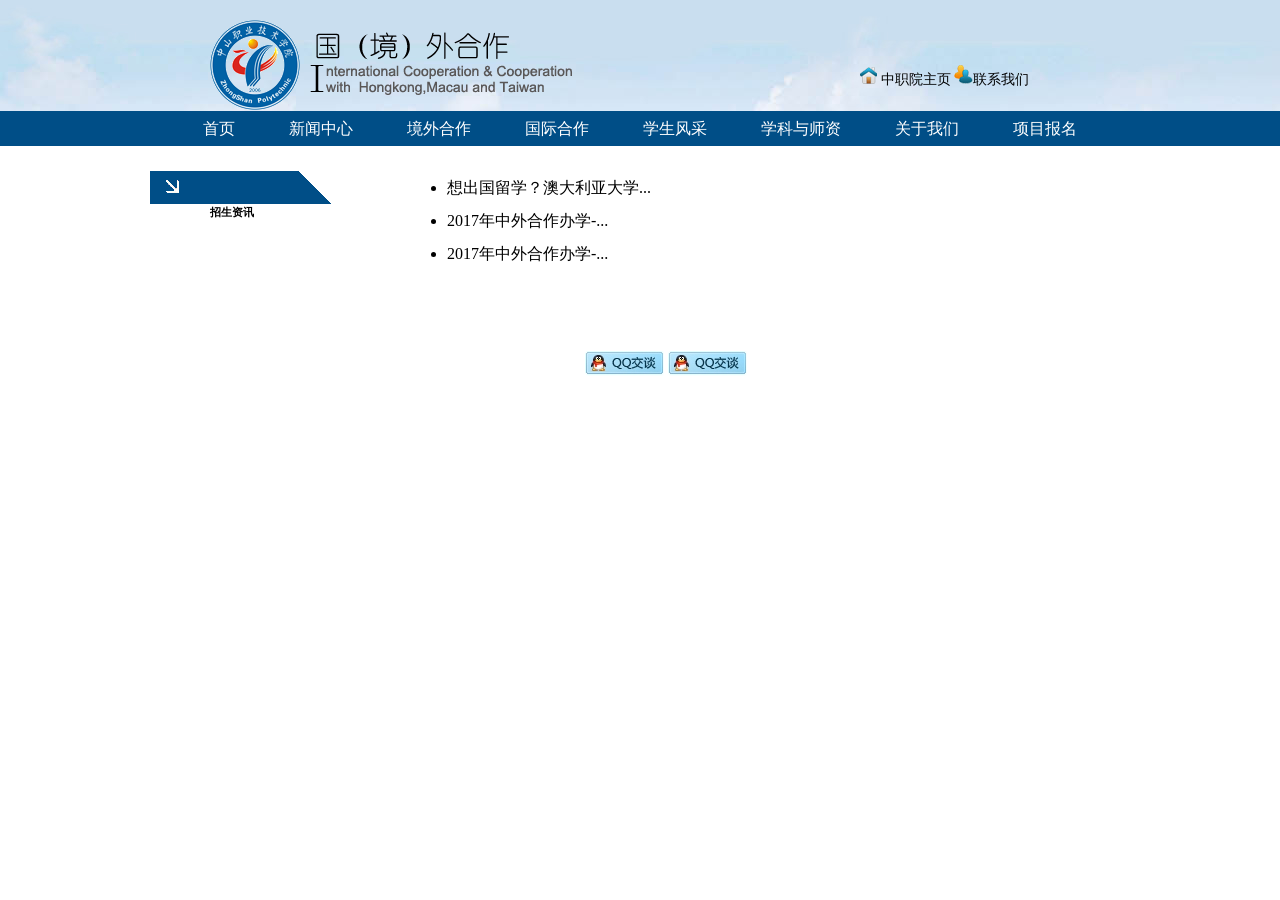
==== practice/news.html @ d6f470ed "20171122 20171122" ====
<!DOCTYPE html>
<html lang="en">
<head>
	<meta charset="UTF-8">
	<title>国（境）外合作</title>
	<!-- <link rel="stylesheet" href="./css/reset.css"> -->
	<link rel="stylesheet" type="text/css" charset="utf-8" href="./css/news.css">
</head>
<body>
	<!-- 命名：1、驼峰命名法
		2、下划线（一般PHP）
		3、中划线 
		前端人员必看CSS命名规范
		https://www.douban.com/note/499976405/ -->

	<div id="header" >
		<div id="logo" style="background-image:url(./image/news/logo3.png) no-repeat; ">
			<img id="logo" src="./image/news/logo3.png">
		</div>
		<div id="home" >
			<img src="./image/news/home.png">
			中职院主页
			<img src="./image/news/contact.png">联系我们
		</div>
	</div>
	 
	<div id="nav">
		<ul>
			<li>首页</li>
			<li>新闻中心</li>
			<li>境外合作</li>
			<li>国际合作</li>
			<li>学生风采</li>
			<li>学科与师资</li>
			<li>关于我们</li>
			<li>项目报名</li>
		</ul>
	</div>

	
		
	<div id="main">
		<div id="mainLeft">
			<div id="zhaosheng" >
				<h6>招生资讯</h6>
			<ul>
				<li>想出国留学？澳大利亚大学... </li>
				<li>2017年中外合作办学-... </li>
				<li>2017年中外合作办学-... </li>
			</ul>
			<div style="background:url(./image/news/zhaosheng.png) no-repeat; " >
				
			</div>
			<div style="background:url(./image/news/tel.png) no-repeat; ">
				
			</div>
			<div id="home" >
				<img src="./image/news/button_111.jpg">
				<img src="./image/news/button_111.jpg">
			</div>
		</div>
		<div id="mainRight"></div>
	</div>

	<footer>
	
	</footer>

</body>
</html>
---- practice/css/news.css ----
/*
- * @description: css
- * @author: pz
- * @update: pz (2017-11-20 14:50)
- */

body{
	text-align: center;
	margin:0;
	padding: 0;
	font-family: SimHei;// SimSun
} 

div{
	margin:0px;
}

#header{
	float: left;
	width: 1280px;
	height: 111px; 
	background-image: url(../image/news/bj2.jpg) ;
	display: inline;
}

#logo{
	float: left;
	width : 380px;
	height : 94px;
	margin-top: 8px;
	margin-left: 105px;
} 

#home{
	float: left;
	margin-top: 65px;
	margin-left: 375px;
	font-size: 14px;
} 


#nav{
	position: absolute;
	float: left;
	background-color: #004e87;
	width: 1280px;
	height: 35px;
	line-height: 35px;
	margin-top: 111px;
	color: white;
}
 
#nav > ul{
	margin:auto;
	padding: inherit;
	font-size: 0px;
}

#nav > ul>li{
	list-style:none;
	display: inline;
	color:white;
	padding: 0 27px;
	/* background-color: red; */
	font-size: 16px;
}
 
#main{
	float: left;
	width: 1280px;
	margin-top: 35px;
}

#mainLeft{
	float: left;
	padding-left: 150px;
}

 #mainLeft > ul> li{
	list-style:none;

	/* display: inline;
	color:white;
	padding: 0 27px;
	background-color: red;
	font-size: 16px; */
}

#zhaosheng{
    height: 33px;
    margin-top: 25px;
    line-height: 33px;
    text-align: left;
    padding-left: 60px;
    background:url(../image/news/link_bg.png) no-repeat; 
}
h6{
	float: left;
    width: 237px;
}
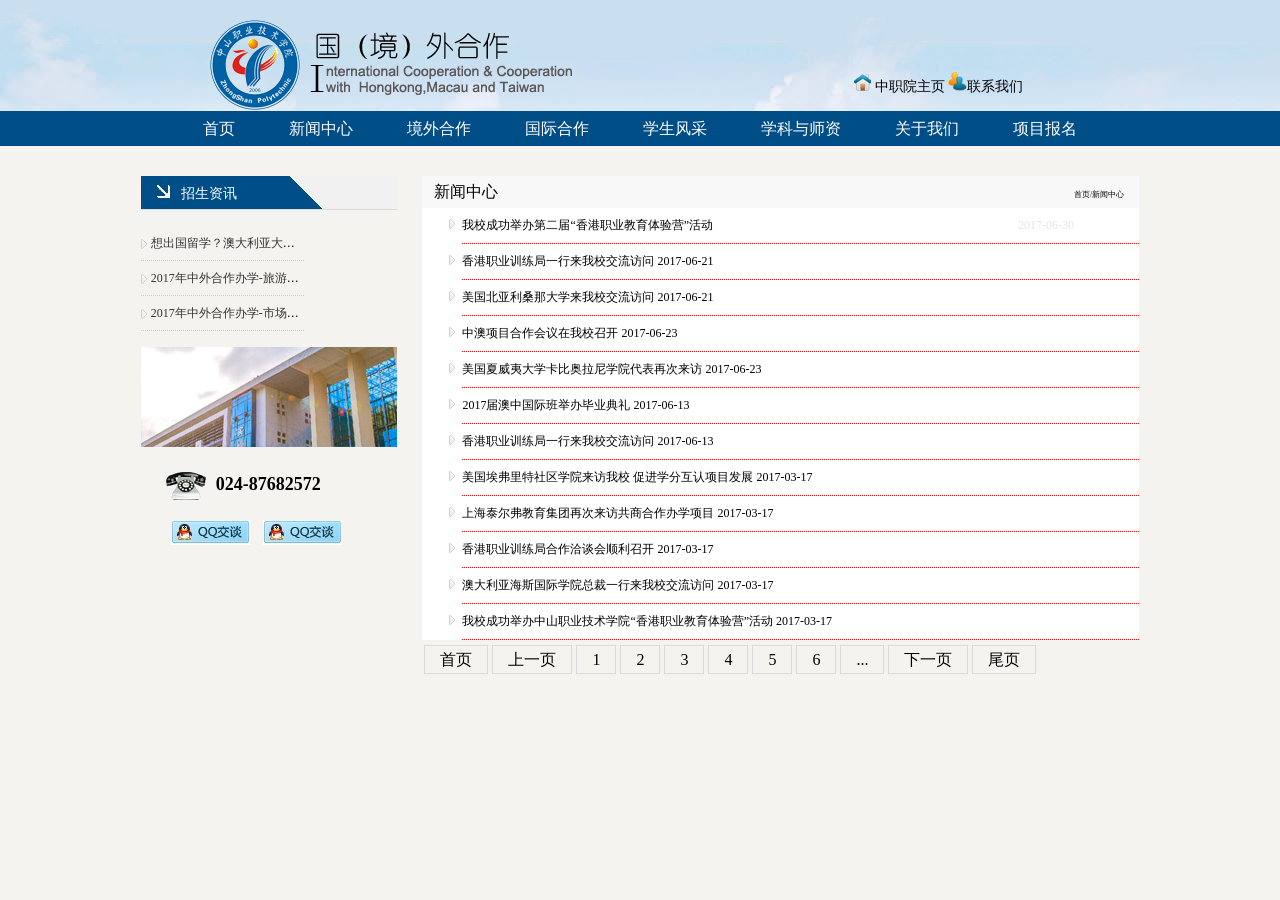
==== commit f79c5042: "20171123 样式对比" ====
--- a/practice/news.html
+++ b/practice/news.html
@@ -12,7 +12,7 @@
 		3、中划线 
 		前端人员必看CSS命名规范
 		https://www.douban.com/note/499976405/ -->
-
+	<!-- logo -->
 	<div id="header" >
 		<div id="logo" style="background-image:url(./image/news/logo3.png) no-repeat; ">
 			<img id="logo" src="./image/news/logo3.png">
@@ -23,7 +23,7 @@
 			<img src="./image/news/contact.png">联系我们
 		</div>
 	</div>
-	 
+	 <!-- 导航菜单 -->
 	<div id="nav">
 		<ul>
 			<li>首页</li>
@@ -36,30 +36,60 @@
 			<li>项目报名</li>
 		</ul>
 	</div>
-
-	
-		
+	<!-- 主体 -->		
 	<div id="main">
-		<div id="mainLeft">
-			<div id="zhaosheng" >
-				<h6>招生资讯</h6>
-			<ul>
-				<li>想出国留学？澳大利亚大学... </li>
-				<li>2017年中外合作办学-... </li>
-				<li>2017年中外合作办学-... </li>
+		<!-- 左侧 -->
+			<div id="mainLeft" >
+				<font style="color: white;margin-left: 40px;font-size: 14px;">招生资讯</font>
+				<ul id="mainLeftUl">
+					<li><a href="#" title="想出国留学？澳大利亚大学预科课程来了~">想出国留学？澳大利亚大学预科课程来了~</a> </li>
+					<li><a href="#">2017年中外合作办学-旅游管理（酒店管理）专业双文凭招生简章</a></li>
+					<li><a href="#">2017年中外合作办学-市场营销专业双文凭招生简章</a></li>
+				</ul>
+				<div style="background:url(./image/news/zhaosheng.jpg) no-repeat; height: 100px;" >
+					
+				</div>
+				<div style="background:url(./image/news/tel.png) no-repeat; height: 28px;margin-top: 25px;margin-left: 25px;line-height: 25px;">
+					<font style="padding-left: 50px;font-weight: bold;font-size: 18px;">024-87682572</font>
+				</div>
+				<div id="tel" >
+					<img src="./image/news/button_111.jpg">
+					<img src="./image/news/button_111.jpg" style="margin-left: 10px;">
+				</div>
+			</div>
+		<!-- 右侧新闻列表 -->
+		<div id="mainRight">
+			<div id="newCenter">&nbsp;&nbsp;&nbsp;新闻中心  <font style="font-size: 8px;float: right;margin-right: 15px;margin-top: 3px;">首页/新闻中心</font> </div>
+			<ul id="mainRightUl">
+				<li>我校成功举办第二届“香港职业教育体验营”活动 <font style="color:#E4E3E5;float: right;">2017-06-30</font></li>
+				<li>香港职业训练局一行来我校交流访问 2017-06-21</li>
+				<li>美国北亚利桑那大学来我校交流访问 2017-06-21</li>
+				<li>中澳项目合作会议在我校召开 2017-06-23</li>
+				<li>美国夏威夷大学卡比奥拉尼学院代表再次来访 2017-06-23</li>
+				<li>2017届澳中国际班举办毕业典礼 2017-06-13 </li>
+				<li>香港职业训练局一行来我校交流访问 2017-06-13 </li>
+				<li>美国埃弗里特社区学院来访我校 促进学分互认项目发展 2017-03-17</li>
+				<li>上海泰尔弗教育集团再次来访共商合作办学项目 2017-03-17</li>
+				<li>香港职业训练局合作洽谈会顺利召开 2017-03-17</li>
+				<li>澳大利亚海斯国际学院总裁一行来我校交流访问 2017-03-17</li>
+				<li>我校成功举办中山职业技术学院“香港职业教育体验营”活动 2017-03-17</li>
 			</ul>
-			<div style="background:url(./image/news/zhaosheng.png) no-repeat; " >
-				
-			</div>
-			<div style="background:url(./image/news/tel.png) no-repeat; ">
-				
-			</div>
-			<div id="home" >
-				<img src="./image/news/button_111.jpg">
-				<img src="./image/news/button_111.jpg">
-			</div>
+			<div id="pages">
+				<ul id="pagesUl">
+					<li>首页</li>
+					<li>上一页</li>
+					<li>1</li>
+					<li>2</li>
+					<li>3</li>
+					<li>4</li>
+					<li>5</li>
+					<li>6</li>
+					<li>...</li>
+					<li>下一页</li>
+					<li>尾页</li>
+				</ul>
+			 </div>
 		</div>
-		<div id="mainRight"></div>
 	</div>
 
 	<footer>
--- a/practice/css/news.css
+++ b/practice/css/news.css
@@ -8,7 +8,9 @@
 	text-align: center;
 	margin:0;
 	padding: 0;
-	font-family: SimHei;// SimSun
+	font-family: SimHei;
+	background-color: #F4F3EF;
+	
 } 
 
 div{
@@ -33,12 +35,10 @@
 
 #home{
 	float: left;
-	margin-top: 65px;
-	margin-left: 375px;
+	margin-top: 72px;
+	margin-left: 369px;
 	font-size: 14px;
 } 
-
-
 #nav{
 	position: absolute;
 	float: left;
@@ -61,7 +61,6 @@
 	display: inline;
 	color:white;
 	padding: 0 27px;
-	/* background-color: red; */
 	font-size: 16px;
 }
  
@@ -73,28 +72,100 @@
 
 #mainLeft{
 	float: left;
-	padding-left: 150px;
+	margin-left: 11%;
+	width: 20%;
+    margin-top: 30px;
+    height: 33px;
+    line-height: 33px;
+    text-align: left;
+    background:url(../image/news/link_bg.png) no-repeat; 
+    background-color: #F1F1F1;
+    border-bottom: 1px solid #DBDBDB;
 }
 
- #mainLeft > ul> li{
-	list-style:none;
-
-	/* display: inline;
-	color:white;
-	padding: 0 27px;
-	background-color: red;
-	font-size: 16px; */
+#mainLeftUl{
+	padding-left: 0;
+}
+ #mainLeftUl>li{
+	/* list-style-image: url(../image/news/t2.png);
+	margin-left: 40px;
+	font-size: 12px;
+	border-bottom: 1px dotted red; */
+	border-bottom: #ccc 1px dotted;
+	line-height: 34px;
+	height: 34px;
+	width: 60%;
+	overflow: hidden;
+	white-space: nowrap;
+	text-overflow: ellipsis;
+	background: url(../image/news/t2.png) no-repeat 0 13px;
+	padding-left: 10px;
+	font-size: 12px;
 }
 
-#zhaosheng{
-    height: 33px;
-    margin-top: 25px;
-    line-height: 33px;
+ #mainLeftUl>li>a {
+     font-family: SimHei;
+     color: #333;
+     text-decoration: none;
+     /* font-size: 13px;  */
+ }
+
+
+#tel{
+	float: left;
+	margin-top: 20px;
+	margin-left: 30px;
+	font-size: 14px;
+} 
+
+#mainRight{
+	float: left;
+	margin-left: 2%;
+    margin-top: 30px;
     text-align: left;
-    padding-left: 60px;
-    background:url(../image/news/link_bg.png) no-repeat; 
+    background-color: #F1F1F1;
+    width: 56%;
 }
-h6{
-	float: left;
-    width: 237px;
+
+ #mainRightUl{
+ 	margin: 0;
+ 	padding: 0; 
+ 	background-color: #FFF;
+ }
+
+ #mainRightUl>li{
+	list-style-image: url(../image/news/t2.png);
+	margin-left: 40px;
+	font-size: 12px;
+	height: 35px;
+	line-height: 35px;
+	border-bottom: 1px dotted red;
+}
+
+#newCenter{
+	background-color: #F8F8F8;
+	height: 32px;
+	line-height: 32px;
+}
+
+#pages{
+	position: absolute;
+	/* float: left; */
+	margin-top: 10px;
+}
+ 
+#pagesUl{
+	margin:auto;
+	padding: inherit;
+	font-size: 0px;
+}
+
+
+#pagesUl > li{
+	list-style: none;
+	display: inline;
+	padding: 5px 15px;
+	margin: 0 2px;
+	font-size: 16px;
+	border: 1px solid #DADADA;
 }
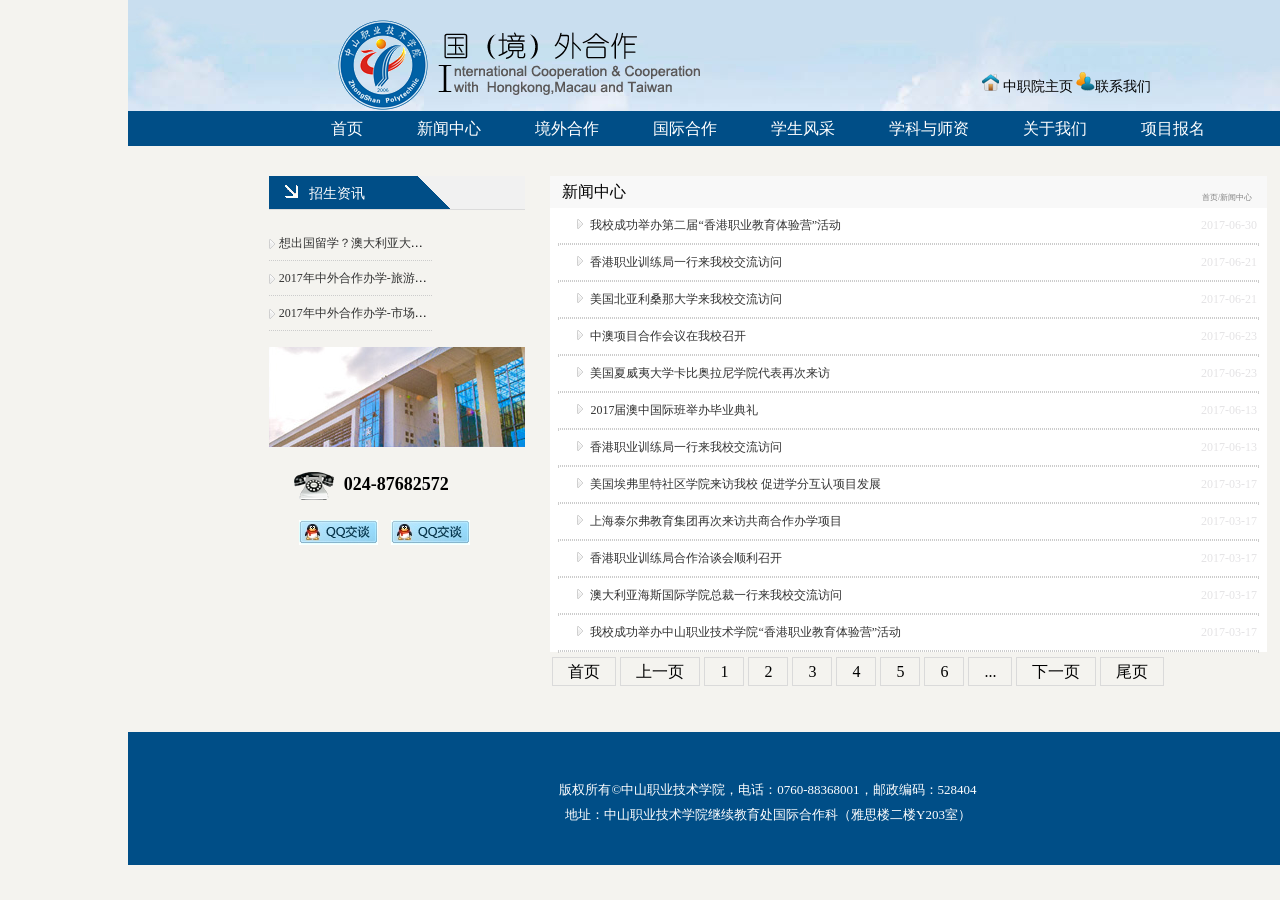
==== commit c4ee7cc8: "20171124 界面完成，有待优化" ====
--- a/practice/news.html
+++ b/practice/news.html
@@ -13,88 +13,124 @@
 		前端人员必看CSS命名规范
 		https://www.douban.com/note/499976405/ -->
 	<!-- logo -->
-	<div id="header" >
-		<div id="logo" style="background-image:url(./image/news/logo3.png) no-repeat; ">
-			<img id="logo" src="./image/news/logo3.png">
+	<div id="wrapper">
+		<div id="header" >
+			<div id="logo" style="background-image:url(./image/news/logo3.png) no-repeat; ">
+				<img id="logo" src="./image/news/logo3.png">
+			</div>
+			<div id="home" >
+				<img src="./image/news/home.png">
+				中职院主页
+				<img src="./image/news/contact.png">联系我们
+			</div>
 		</div>
-		<div id="home" >
-			<img src="./image/news/home.png">
-			中职院主页
-			<img src="./image/news/contact.png">联系我们
+		 <!-- 导航菜单 -->
+		<div id="nav">
+			<ul>
+				<li>首页</li>
+				<li>新闻中心</li>
+				<li>境外合作</li>
+				<li>国际合作</li>
+				<li>学生风采</li>
+				<li>学科与师资</li>
+				<li>关于我们</li>
+				<li>项目报名</li>
+			</ul>
+		</div>
+			<!-- 主体 -->		
+			<div id="main">
+				<!-- 左侧 -->
+				<div id="mainLeft" >
+					<font style="color: white;margin-left: 40px;font-size: 14px;">招生资讯</font>
+					<ul id="mainLeftUl">
+						<li><a href="#" title="想出国留学？澳大利亚大学预科课程来了~">想出国留学？澳大利亚大学预科课程来了~</a> </li>
+						<li><a href="#">2017年中外合作办学-旅游管理（酒店管理）专业双文凭招生简章</a></li>
+						<li><a href="#">2017年中外合作办学-市场营销专业双文凭招生简章</a></li>
+					</ul>
+					<div style="background:url(./image/news/zhaosheng.jpg) no-repeat; height: 100px;" >
+						
+					</div>
+					<div style="background:url(./image/news/tel.png) no-repeat; height: 28px;margin-top: 25px;margin-left: 25px;line-height: 25px;">
+						<font style="padding-left: 50px;font-weight: bold;font-size: 18px;">024-87682572</font>
+					</div>
+					<div id="tel" >
+						<img src="./image/news/button_111.jpg">
+						<img src="./image/news/button_111.jpg" style="margin-left: 10px;">
+					</div>
+				</div>
+				<!-- 右侧新闻列表 -->
+				<div id="mainRight">
+					<div id="newCenter">&nbsp;&nbsp;&nbsp;新闻中心  <span id="newCenterSpan" >首页/新闻中心</span> 
+					</div>
+					<ul id="mainRightUl">
+						<li><a href="#">我校成功举办第二届“香港职业教育体验营”活动</a><span>2017-06-30</span></li>
+						<hr>
+						<li><a href="#">香港职业训练局一行来我校交流访问</a><span>2017-06-21</span></li>
+						<hr>
+						<li><a href="#">美国北亚利桑那大学来我校交流访问</a><span>2017-06-21</span></li>
+						<hr>
+						<li><a href="#">中澳项目合作会议在我校召开</a><span>2017-06-23</span></li>
+						<hr>
+						<li><a href="#">美国夏威夷大学卡比奥拉尼学院代表再次来访</a><span>2017-06-23</span></li>
+						<hr>
+						<li><a href="#">2017届澳中国际班举办毕业典礼</a><span>2017-06-13</span> </span></li>
+						<hr>
+						<li><a href="#">香港职业训练局一行来我校交流访问</a><span>2017-06-13</span> </li>
+						<hr>
+						<li><a href="#">美国埃弗里特社区学院来访我校 促进学分互认项目发展</a><span>2017-03-17</span></li>
+						<hr>
+						<li><a href="#">上海泰尔弗教育集团再次来访共商合作办学项目</a><span>2017-03-17</span></li>
+						<hr>
+						<li><a href="#">香港职业训练局合作洽谈会顺利召开</a><span>2017-03-17</span></li>
+						<hr>
+						<li><a href="#">澳大利亚海斯国际学院总裁一行来我校交流访问</a><span>2017-03-17</span></li>
+						<hr>
+						<li><a href="#">我校成功举办中山职业技术学院“香港职业教育体验营”活动</a><span>2017-03-17</span></li>
+						<hr>
+					</ul>
+					<div id="pages">
+						<ul id="pagesUl">
+							<li>首页</li>
+							<li>上一页</li>
+							<li>1</li>
+							<li>2</li>
+							<li>3</li>
+							<li>4</li>
+							<li>5</li>
+							<li>6</li>
+							<li>...</li>
+							<li>下一页</li>
+							<li>尾页</li>
+						</ul>
+					 </div>
+				</div>
+			</div>
+		<div id="footer">
+			版权所有&copy;中山职业技术学院，电话：0760-88368001，邮政编码：528404<br>
+			地址：中山职业技术学院继续教育处国际合作科（雅思楼二楼Y203室） 
 		</div>
 	</div>
-	 <!-- 导航菜单 -->
-	<div id="nav">
-		<ul>
-			<li>首页</li>
-			<li>新闻中心</li>
-			<li>境外合作</li>
-			<li>国际合作</li>
-			<li>学生风采</li>
-			<li>学科与师资</li>
-			<li>关于我们</li>
-			<li>项目报名</li>
-		</ul>
-	</div>
-	<!-- 主体 -->		
-	<div id="main">
-		<!-- 左侧 -->
-			<div id="mainLeft" >
-				<font style="color: white;margin-left: 40px;font-size: 14px;">招生资讯</font>
-				<ul id="mainLeftUl">
-					<li><a href="#" title="想出国留学？澳大利亚大学预科课程来了~">想出国留学？澳大利亚大学预科课程来了~</a> </li>
-					<li><a href="#">2017年中外合作办学-旅游管理（酒店管理）专业双文凭招生简章</a></li>
-					<li><a href="#">2017年中外合作办学-市场营销专业双文凭招生简章</a></li>
-				</ul>
-				<div style="background:url(./image/news/zhaosheng.jpg) no-repeat; height: 100px;" >
-					
-				</div>
-				<div style="background:url(./image/news/tel.png) no-repeat; height: 28px;margin-top: 25px;margin-left: 25px;line-height: 25px;">
-					<font style="padding-left: 50px;font-weight: bold;font-size: 18px;">024-87682572</font>
-				</div>
-				<div id="tel" >
-					<img src="./image/news/button_111.jpg">
-					<img src="./image/news/button_111.jpg" style="margin-left: 10px;">
-				</div>
-			</div>
-		<!-- 右侧新闻列表 -->
-		<div id="mainRight">
-			<div id="newCenter">&nbsp;&nbsp;&nbsp;新闻中心  <font style="font-size: 8px;float: right;margin-right: 15px;margin-top: 3px;">首页/新闻中心</font> </div>
-			<ul id="mainRightUl">
-				<li>我校成功举办第二届“香港职业教育体验营”活动 <font style="color:#E4E3E5;float: right;">2017-06-30</font></li>
-				<li>香港职业训练局一行来我校交流访问 2017-06-21</li>
-				<li>美国北亚利桑那大学来我校交流访问 2017-06-21</li>
-				<li>中澳项目合作会议在我校召开 2017-06-23</li>
-				<li>美国夏威夷大学卡比奥拉尼学院代表再次来访 2017-06-23</li>
-				<li>2017届澳中国际班举办毕业典礼 2017-06-13 </li>
-				<li>香港职业训练局一行来我校交流访问 2017-06-13 </li>
-				<li>美国埃弗里特社区学院来访我校 促进学分互认项目发展 2017-03-17</li>
-				<li>上海泰尔弗教育集团再次来访共商合作办学项目 2017-03-17</li>
-				<li>香港职业训练局合作洽谈会顺利召开 2017-03-17</li>
-				<li>澳大利亚海斯国际学院总裁一行来我校交流访问 2017-03-17</li>
-				<li>我校成功举办中山职业技术学院“香港职业教育体验营”活动 2017-03-17</li>
-			</ul>
-			<div id="pages">
-				<ul id="pagesUl">
-					<li>首页</li>
-					<li>上一页</li>
-					<li>1</li>
-					<li>2</li>
-					<li>3</li>
-					<li>4</li>
-					<li>5</li>
-					<li>6</li>
-					<li>...</li>
-					<li>下一页</li>
-					<li>尾页</li>
-				</ul>
-			 </div>
-		</div>
-	</div>
+	<script type="text/javascript">
+		/*$(function(){
+			$("#main_right").width($(window).width()-192);
+			$("#main_right").height($(window).height()-118);
+			$("#main").height($(window).height()-119);
+			$("#top_right").width($(window).width()-510);
+			$("#main_mid").height($(window).height()-120);
+			$("#xia").height($(window).height()-135);
+		});
 
-	<footer>
-	
-	</footer>
+		$(window).resize(function (){
+			$("#main_right").width($(window).width()-192);
+			$("#main_right").height($(window).height()-118);
+			$("#main").height($(window).height()-119);
+			$("#top_right").width($(window).width()-510);
+			$("#main_mid").height($(window).height()-120);
+			$("#xia").height($(window).height()-135);
+		});*/
+
+	</script>
+
 
 </body>
 </html>
--- a/practice/css/news.css
+++ b/practice/css/news.css
@@ -7,11 +7,14 @@
 body{
 	text-align: center;
 	margin:0;
-	padding: 0;
 	font-family: SimHei;
 	background-color: #F4F3EF;
-	
-} 
+}
+
+#wrapper{
+	margin: 0 10%;
+	width: 1280px;
+}
 
 div{
 	margin:0px;
@@ -19,7 +22,7 @@
 
 #header{
 	float: left;
-	width: 1280px;
+	width: 100%;
 	height: 111px; 
 	background-image: url(../image/news/bj2.jpg) ;
 	display: inline;
@@ -40,13 +43,11 @@
 	font-size: 14px;
 } 
 #nav{
-	position: absolute;
 	float: left;
 	background-color: #004e87;
-	width: 1280px;
+	width: 100%;
 	height: 35px;
 	line-height: 35px;
-	margin-top: 111px;
 	color: white;
 }
  
@@ -66,8 +67,7 @@
  
 #main{
 	float: left;
-	width: 1280px;
-	margin-top: 35px;
+	width: 100%;
 }
 
 #mainLeft{
@@ -103,7 +103,7 @@
 	font-size: 12px;
 }
 
- #mainLeftUl>li>a {
+a {
      font-family: SimHei;
      color: #333;
      text-decoration: none;
@@ -137,15 +137,25 @@
 	list-style-image: url(../image/news/t2.png);
 	margin-left: 40px;
 	font-size: 12px;
+	width: 93%;
 	height: 35px;
 	line-height: 35px;
-	border-bottom: 1px dotted red;
+	/* border-bottom: 1px dotted red; */
 }
 
 #newCenter{
 	background-color: #F8F8F8;
 	height: 32px;
 	line-height: 32px;
+}
+
+#newCenterSpan{
+	font-size: 8px;
+	float: right;
+	margin-right: 15px;
+	margin-top: 6px; 
+	color: gray;
+	height: 10px;
 }
 
 #pages{
@@ -168,4 +178,27 @@
 	margin: 0 2px;
 	font-size: 16px;
 	border: 1px solid #DADADA;
+}
+
+hr{
+	margin: 0 8px;
+	border: 1px dotted #CCC;
+}
+
+span{
+	color:#E4E3E5;
+	float: right;
+}
+
+#footer{
+	float: left;
+	width: 100%;
+	height: 88px;
+	background-color: #004E87;
+	margin-top: 80px;
+	color: #FFF;
+	text-align: center;
+    padding-top: 45px;
+    font-size: 13px;
+    line-height: 25px;
 }
